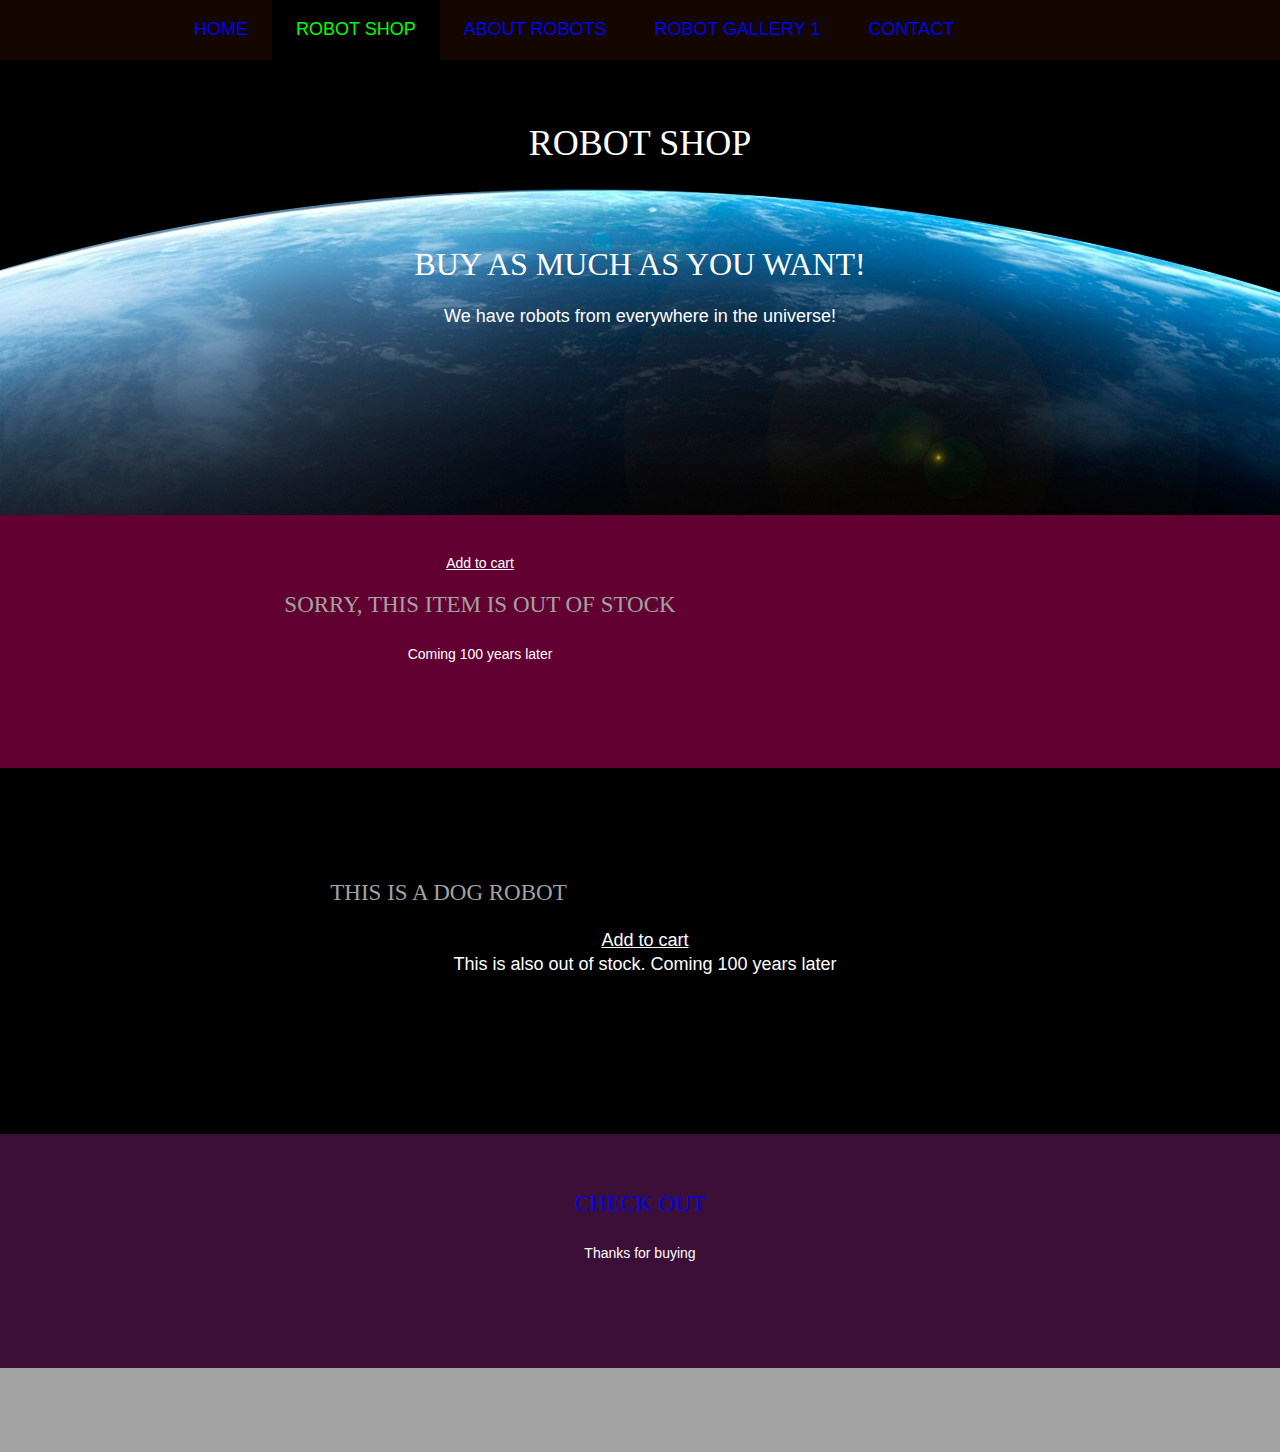
==== about.html @ 7d6bd148 "broke website so fixed it" ====
<!doctype html>
<html>
<head>
	<meta charset="UTF-8">
	<meta name="viewport" content="width=device-width, initial-scale=1.0">
	<title>Robot Shop</title>
	<link rel="stylesheet" href="css/style.css" type="text/css">
	<link rel="stylesheet" type="text/css" href="css/mobile.css">
	<script src="js/mobile.js" type="text/javascript"></script>
</head>
<body>
	<div id="page">
		<div id="header">
			<div>
								<ul id="navigation">
					<li>
						<a href="index.html">Home</a>
					</li>
					<li class="selected">
						<a href="about.html">Robot Shop</a>
					</li>
					<li class="menu">
						<a href="projects.html">About Robots</a>
						<ul class="primary">
							<li>
								<a href="proj1.html">How Robots Work</a>
							</li>
						</ul>
					</li>
					<li class="menu">
						<a href="blog.html">Robot Gallery 1</a>
						<ul class="secondary">
							<li>
								<a href="singlepost.html">Gallery 2</a>
							</li>
						</ul>
					</li>
					<li>
						<a href="contact.html">Contact</a>
					</li>
				</ul>
			</div>
		</div>
		<div id="body" class="about">
			<div class="header">
				<div>
					<h1>Robot Shop</h1>
					<h2>Buy As Much As You Want!</h2>
					<p>We have robots from everywhere in the universe!</p>
				</div>
			</div>
			<div class="body">
				<div>
					<img src="https://i.ytimg.com/vi/5hqNi2S4rlM/maxresdefault.jpg" alt="">
				    <p><a href="ofs.html">Add to cart</p>
					<h2>Sorry, this item is out of stock</h2>
					<p>Coming 100 years later</p>
				</div>
			</div>
			<div class="footer">
				<div>
					<img src="http://www.robotshop.com/media/files/images/dasa-robot-genibo-robot-dog-a-large.jpg" alt="">
					<h2>This is a dog robot</h2>
					<p> <a href="ofs.html">Add to cart</a> </p>
					<p>This is also out of stock. Coming 100 years later</p>
				</div>
			</div>
			<div class="section">
				<div>
					<h2><a href="cart.html">Check out</a></h2>
					<p>Thanks for buying</p>
				</div>
			</div>
		</div>
		<div id="footer">
			<div class="connect">
				<div>
				
</embed>
</body>
</html>
---- css/style.css ----
body {
	margin: 0;
	padding: 0;
	position: relative;
	width: auto;
}
body #page {
	background: url("http://www.ecnmag.com/sites/ecnmag.com/files/FreeGreatPicture.com-12455-robot-picture.jpg") no-repeat scroll center top #000000;
	margin: 0;
	overflow: hidden;
	padding: 0;
	width: auto;
	z-index: 3;
}
a {
	text-decoration: none;
	outline: none;
}
a:active {
	background: none;
}
img {
	border: none;
}
/*-------------------------------------------FONTS---------------------------------------------*/
@font-face {
	font-family: 'Comic Sans';
	src: url('../fonts/audiowide-regular-webfont.eot');
	src: url('../fonts/audiowide-regular-webfont.woff') format('woff'), url('../fonts/audiowide-regular-webfont.ttf') format('truetype'), url('../fonts/audiowide-regular-webfont.svg') format('svg');
}
/*----------------------------------------header-styles---------------------------------------*/
#header {
	background: url(../images/bg-transparent1.png) repeat;
	margin: 0;
	min-height: 60px;
	padding: 0;
	width: auto;
}
#header div {
	margin: 0 auto;
	max-width: 940px;
	min-height: 60px;
	padding: 0 10px;
}
#header div a.logo {
	display: block;
	float: left;
	height: 60px;
	margin: 0 44px 0 0;
	padding: 0;
	width: 304px;
}
#header div a img {
	display: block;
	margin: 0;
	padding: 0;
	width: auto;
}
#header div ul {
	display: inline-block;
	float: left;
	list-style: none;
	margin: 0;
	padding: 0;
	width: auto;
}
#header div ul li {
	float: left;
	margin: 0;
	padding: 0;
	width: auto;
}
#header div ul li a {
	color: #black;
	display: block;
	font-family: Arial;
	font-size: 18px;
	font-weight: normal;
	line-height: 59px;
	margin: 0;
	min-height: 60px;
	padding: 0 24px;
 *padding: 0 23px; 
	text-align: center;
	text-transform: uppercase;
	width: auto;
}
#header div ul li a:hover {
	background-color: #00ff00;
	color: black;
}
#header div ul li.selected a {
	background-color: #000000;
	color: #00ff00;
}
#header div ul li.menu {
	position: relative;
}
#header div ul li.menu ul {
	display: block;
	left: -99999px;
	list-style: none;
	margin: 0;
	padding: 0;
	position: absolute;
	top: 60px;
	width: 142px;
	z-index: 50;
}
#header div ul li.menu:hover ul.primary {
	left: 31px;
}
#header div ul li.menu ul.primary.selected {
	left: 31px;
}
#header div ul li.menu:hover ul.secondary {
	left: -20px;
}
#header div ul li.menu ul.secondary.selected {
	left: -20px;
}
#header div ul li.menu ul li {
	margin: 0;
	padding: 0;
	width: auto;
}
#header div ul li.menu ul li a {
	background-color: #00ff00;
	color: #black;
	display: black;
	font-family: Arial;
	font-size: 18px;
	font-weight: normal;
	line-height: 60px;
	margin: 0;
	min-height: 60px;
	padding: 0 10px;
	text-align: center;
	text-transform: uppercase;
	width: auto;
}
#header div ul li.menu ul.primary.selected li a, #header div ul li.menu ul.secondary.selected li a {
	background-color: #000000;
	color: #a3a3a3;
}
/*----------------------------------------body-home-styles---------------------------------------*/
#body {
	background-color: #000000;
	margin: 0;
	min-height: 808px;
	overflow: hidden;
	padding: 0;
	width: 100%;
}
#body.home {
	background: none;
	margin: 0;
	min-height: 1308px;
	overflow: hidden;
	padding: 0;
	width: 100%;
}
#body.home .header {
	background: none;
	margin: 0;
	overflow: hidden;
	padding: 0;
	width: 100%;
}
#body.home .header div {
	margin: 0 auto;
	max-width: 940px;
	overflow: hidden;
	padding: 0 10px;
	position: relative;
}
#body.home .header div img.satellite {
	display: block;
	left: 10px;
	margin: 0;
	padding: 0;
	position: absolute;
	top: 41px;
	width: auto;
	z-index: 50;
}
#body.home .header div h1 {
	color: #black;
	display: block;
	float: center;
	font-family: "comic sans";
	font-size: 60px;
	font-weight: normal;
	line-height: 60px;
	margin: 187px 0 27px;
	padding: 0 38px 0 399px;
	position: relative;
	text-align: center;
	text-transform: uppercase;
	width: 503px;
	z-index: 60;
}
#body.home .header div h2 {
	color: #black;
	display: block;
	float: center;
	font-family: "comic sans;
	font-size: 43px;
	font-weight: normal;
	line-height: 43px;
	margin: 0 0 36px;
	padding: 0 146px 0 506px;
	position: relative;
	text-align: center;
	text-transform: uppercase;
	width: 288px;
	z-index: 60;
}
#body.home .header div a.more {
	background-color: #000000;
	color: #a3a3a3;
	display: block;
	float: center;
	font-family: "comic sans";
	font-size: 18px;
	font-weight: normal;
	height: 49px;
	line-height: 49px;
	margin: 0 200px 0 0;
	padding: 0;
	text-align: center;
	text-transform: uppercase;
	position: relative;
	width: 180px;
	z-index: 55;
}
#body.home .header div a.more:hover {
	background-color: #ab000b;
	color: #black;
}
#body.home .header div h3 {
	background: url("../images/bg-transparent1.png") repeat;
	color: #A3A3A3;
	float: left;
	font-family: audiowide-regular-webfont;
	font-size: 23px;
	font-weight: normal;
	line-height: 23px;
	margin: 96px 0 0;
 *margin: 102px 0 0;/* Needed for IE8 and old versions */
	min-height: 27px;
	padding: 17px 0 10px;
	position: relative;
	text-align: center;
	text-transform: uppercase;
	width: 940px;
}
#body.home .header div ul {
	display: inline-block;
	list-style: none outside none;
	margin: 0 0 -6px;
	overflow: hidden;
	padding: 0;
	width: auto;
}
#body.home .header div ul li:first-child {
	padding: 0;
}
#body.home .header div ul li {
	border: medium none;
	float: left;
	margin: 0;
	padding: 0;
	width: auto;
}
#body.home .header div ul li a {
	display: block;
	float: none;
	height: 156px;
	margin: 0;
	padding: 0;
	width: 235px;
}
#body.home .header div ul li a img {
	cursor: pointer;
	filter: alpha(opacity=100);/* Needed for IE8 and old versions */
	opacity: 1.0;
	display: block;
	margin: 0;
	padding: 0;
	width: auto;
}
#body.home .header div ul li a img:hover {
	filter: alpha(opacity=70);/* Needed for IE8 and old versions */
	opacity: 0.7;
}
#body.home .body {
	background-color: #630031;
	margin: 0;
	min-height: 168px;
	overflow: hidden;
	padding: 0;
	width: 100%;
}
#body.home .body div {
	margin: 0 auto;
	max-width: 940px;
	overflow: hidden;
	padding: 31px 10px 0;
}
#body.home .body div h1 {
	color: #black;
	display: block;
	font-family: audiowide-regular-webfont;
	font-size: 32px;
	font-weight: normal;
	line-height: 32px;
	margin: 0 auto 24px;
	padding: 0;
	text-align: center;
	text-transform: uppercase;
	width: 780px;
}
#body.home .body div p {
	color: #ffffff;
	display: block;
	font-family: Arial;
	font-size: 18px;
	font-weight: normal;
	line-height: 24px;
	margin: 0 auto;
	padding: 0;
	text-align: center;
	width: 780px;
}
#body.home .body div p a {
	color: #ffffff;
	font-family: Arial;
	font-size: 18px;
	font-weight: normal;
	line-height: 24px;
	margin: 0 auto;
	padding: 0;
	text-decoration: underline;
}
#body.home .body div p a:hover {
	color: #a3a3a3;
}
#body.home .footer {
	background-color: #000000;
	margin: 0;
	overflow: hidden;
	padding: 0;
	width: 100%;
}
#body.home .footer div {
	margin: 0 auto;
	max-width: 960px;
	overflow: hidden;
	padding: 32px 0 16px;
}
#body.home .footer div ul {
	display: inline-block;
	list-style: none;
	margin: 0;
	overflow: hidden;
	padding: 0;
	width: auto;
}
#body.home .footer div ul li:first-child {
	float: left;
	margin: 0 10px;
	padding: 0;
	width: 460px;
}
#body.home .footer div ul li {
	float: left;
	margin: 0 0 0 10px;
	padding: 0 0 0 20px;
	width: 440px;
}
#body.home .footer div ul li h1 {
	color: #FFFFFF;
	font-family: audiowide-regular-webfont;
	font-size: 32px;
	font-weight: normal;
	line-height: 32px;
	margin: 0 0 44px;
	padding: 0;
	text-align: center;
	text-transform: uppercase;
	width: auto;
}
#body.home .footer div ul li a {
	display: block;
	height: 258px;
	margin: 0;
	position: relative;
	padding: 0;
	width: 460px;
}
#body.home .footer div ul li a img {
	cursor: pointer;
	filter: alpha(opacity=100);/* Needed for IE8 and old versions */
	opacity: 1.0;
	display: block;
	margin: 0;
	padding: 0;
	width: auto;
}
#body.home .footer div ul li a:hover img {
	filter: alpha(opacity=70);/* Needed for IE8 and old versions */
	opacity: 0.7;
}
#body.home .footer div ul li a span {
	background: url(../images/icons.png) no-repeat 0 -152px;
	display: block;
	height: 72px;
	left: 199px;
	margin: 0;
	padding: 0;
	position: absolute;
	top: 94px;
	width: 62px;
}
#body.home .footer div ul li a:hover span {
	background: url(../images/icons.png) no-repeat 0 -226px;
}
#body.home .footer div ul li ul {
	display: inline-block;
	list-style: none outside none;
	margin: 0;
	overflow: hidden;
	padding: 0;
	width: 440px;
}
#body.home .footer div ul li ul li {
	border-top: 1px solid #A3A3A3;
	float: none;
	margin: 0;
	overflow: hidden;
	padding: 39px 10px 38px 0;
	width: 440px;
}
#body.home .footer div ul li ul li:first-child {
	border: medium none;
	margin: 0;
	padding: 0 0 38px;
	width: 440px;
}
#body.home .footer div ul li ul li a {
	display: block;
	float: left;
	height: 90px;
	margin: 0 20px 0 0;
	padding: 0;
	width: 100px;
}
#body.home .footer div ul li ul li a img {
	cursor: pointer;
	filter: alpha(opacity=100);/* Needed for IE8 and old versions */
	opacity: 1.0;
	display: block;
	margin: 0;
	padding: 0;
	width: auto;
}
#body.home .footer div ul li ul li a img:hover {
	filter: alpha(opacity=70);/* Needed for IE8 and old versions */
	opacity: 0.7;
}
#body.home .footer div ul li ul li h1 {
	color: #A3A3A3;
	float: left;
	font-family: audiowide-regular-webfont;
	font-size: 23px;
	font-weight: normal;
	line-height: 23px;
	margin: 0;
	padding: 4px 0 8px;
	text-align: center;
	text-transform: uppercase;
	width: 310px;
}
#body.home .footer div ul li ul li span {
	color: #FFFFFF;
	display: block;
	float: left;
	font-family: Arial;
	font-size: 14px;
	font-weight: normal;
	line-height: 14px;
	margin: 0 0 10px;
	padding: 0;
	text-align: center;
	text-transform: uppercase;
	width: 310px;
}
#body.home .footer div ul li ul li a.more {
	background-color: #3c0f38;
	color: #ffffff;
	display: block;
	float: center;
	font-family: Arial;
	font-size: 14px;
	font-weight: normal;
	height: 31px;
	line-height: 31px;
	margin: 0;
	padding: 0;
	text-align: center;
	text-transform: uppercase;
	width: 120px;
}
#body.home .footer div ul li ul li a.more:hover {
	background-color: #620031;
}
/*----------------------------------------body-styles---------------------------------------*/
#body.about .header {
	background: url(../images/bg-about.jpg) no-repeat center top #000000;
	margin: 0;
	min-height: 455px;
	padding: 0;
	width: 100%;
}
#body.about .header div, #body .header div {
	margin: 0 auto;
	max-width: 960px;
	overflow: hidden;
	padding: 65px 0 40px;
}
#body.about .header div h1, #body .header div h1 {
	color: #FFFFFF;
	display: block;
	font-family: audiowide-regular-webfont;
	font-size: 36px;
	font-weight: normal;
	line-height: 36px;
	margin: 0 auto 87px;
	padding: 0;
	text-align: center;
	text-transform: uppercase;
	width: 940px;
}
#body.about .header div h2 {
	color: #FFFFFF;
	display: block;
	font-family: audiowide-regular-webfont;
	font-size: 32px;
	font-weight: normal;
	line-height: 32px;
	margin: 0 auto 24px;
	padding: 0;
	text-align: center;
	text-transform: uppercase;
	width: 820px;
}
#body.about .header div p {
	color: #ffffff;
	display: block;
	font-family: Arial;
	font-size: 18px;
	font-weight: normal;
	line-height: 24px;
	margin: 0 auto;
	padding: 0;
	text-align: center;
	width: 820px;
}
#body.about .header div p a {
	color: #ffffff;
	font-family: Arial;
	font-size: 18px;
	font-weight: normal;
	line-height: 24px;
	margin: 0;
	padding: 0;
	text-decoration: underline;
}
#body.about .header div p a:hover {
	color: #a3a3a3;
}
#body.about .body {
	background-color: #620031;
	margin: 0;
	min-height: 253px;
	overflow: hidden;
	padding: 0;
	width: 100%;
}
#body.about .body div {
	margin: 0 auto;
	max-width: 940px;
	overflow: hidden;
	padding: 36px 10px 35px;
}
#body.about .body div h2 {
	color: #A3A3A3;
	float: left;
	font-family: audiowide-regular-webfont;
	font-size: 23px;
	font-weight: normal;
	line-height: 23px;
	margin: 18px 0 26px;
	padding: 0;
	text-align: center;
	text-transform: uppercase;
	width: 620px;
}
#body.about .body div p {
	color: #ffffff;
	display: block;
	float: left;
	font-family: Arial;
	font-size: 14px;
	font-weight: normal;
	line-height: 24px;
	margin: 0;
	padding: 0;
	text-align: center;
	width: 620px;
}
#body.about .body div p a {
	color: #ffffff;
	font-family: Arial;
	font-size: 14px;
	font-weight: normal;
	line-height: 24px;
	margin: 0;
	padding: 0;
	text-decoration: underline;
}
#body.about .body div p a:hover {
	color: #a3a3a3;
}
#body.about .body div img {
	display: block;
	float: center;
	margin: 0;
	padding: 0;
	width: auto;
}
#body.about .footer {
	background-color: #000000;
	margin: 0;
	min-height: 366px;
	padding: 0;
	width: 100%;
}
#body.about .footer div {
	margin: 0 auto;
	overflow: hidden;
	padding: 79px 0 0 10px;
	width: 950px;
}
#body.about .footer div h2 {
	color: #A3A3A3;
	float: center;
	font-family: audiowide-regular-webfont;
	font-size: 23px;
	font-weight: normal;
	line-height: 23px;
	margin: 34px 0 24px;
	padding: 0;
	text-align: center;
	text-transform: uppercase;
	width: 557px;
}
#body.about .footer div p {
	color: #ffffff;
	display: block;
	float: center;
	font-family: Arial;
	font-size: 18px;
	font-weight: normal;
	line-height: 24px;
	margin: 0 auto;
	padding: 0;
	text-align: center;
	width: 557px;
}
#body.about .footer div p a {
	color: #ffffff;
	font-family: Arial;
	font-size: 18px;
	font-weight: normal;
	line-height: 24px;
	margin: 0 auto;
	padding: 0;
	text-decoration: underline;
}
#body.about .footer div p a:hover {
	color: #a3a3a3;
}
#body.about .footer div img {
	float: left;
	display: block;
	margin: 0;
	padding: 0;
	width: auto;
}
#body.about .section {
	background-color: #3c0f38;
	margin: 0;
	min-height: 234px;
	padding: 0;
	width: auto;
}
#body.about .section div {
	margin: 0 auto;
	max-width: 960px;
	overflow: hidden;
	padding: 58px 0 55px;
}
#body.about .section div h2 {
	color: #A3A3A3;
	display: block;
	font-family: audiowide-regular-webfont;
	font-size: 23px;
	font-weight: normal;
	line-height: 23px;
	margin: 0 auto 26px;
	padding: 0;
	text-align: center;
	text-transform: uppercase;
	width: 780px;
}
#body.about .section div p {
	color: #ffffff;
	display: block;
	font-family: Arial;
	font-size: 14px;
	font-weight: normal;
	line-height: 24px;
	margin: 0 auto;
	padding: 0;
	text-align: center;
	width: 780px;
}
#body.about .section div p a {
	color: #ffffff;
	font-family: Arial;
	font-size: 14px;
	font-weight: normal;
	line-height: 24px;
	margin: 0;
	padding: 0;
	text-decoration: underline;
}
#body.about .section div p a:hover {
	color: #a3a3a3;
}
#body .header {
	margin: 0 auto;
	padding: 0;
	width: 100%;
}
#body .header div ul {
	display: inline-block;
	max-width: 940px;
	list-style: none outside none;
	margin: 0;
	padding: 3px 10px 0;
}
#body .header div ul li:first-child {
	border: none;
	padding: 0 0 38px;
}
#body .header div ul li {
	border-top: 1px solid #A3A3A3;
	margin: 0;
	overflow: hidden;
	padding: 38px 0;
	width: auto;
}
#body .header div ul li a {
	display: block;
	float: left;
	height: 217px;
	margin: 0 40px 0 0;
	padding: 0;
	width: 380px;
}
#body .header div ul li a img {
	cursor: pointer;
	filter: alpha(opacity=100);/* Needed for IE8 and old versions */
	opacity: 1.0;
	display: block;
	margin: 0;
	padding: 0;
	width: auto;
}
#body .header div ul li a img:hover {
	filter: alpha(opacity=70);/* Needed for IE8 and old versions */
	opacity: 0.7;
}
#body .header div ul li div {
	float: left;
	margin: 0;
	overflow: hidden;
	padding: 0;
	width: 520px;
}
#body .header div ul li div h1 {
	color: #A3A3A3;
	font-family: audiowide-regular-webfont;
	font-size: 23px;
	font-weight: normal;
	line-height: 23px;
	margin: 0 0 26px;
	padding: 0;
	text-align: center;
	text-transform: uppercase;
	width: 520px;
}
#body .header div ul li div p {
	color: #FFFFFF;
	font-family: Arial;
	font-size: 14px;
	font-weight: normal;
	line-height: 24px;
	margin: 0 0 41px;
	padding: 0;
	text-align: center;
	width: 520px;
}
#body .header div ul li div p a {
	color: #FFFFFF;
	display: inline;
	float: none;
	font-family: Arial;
	font-size: 14px;
	font-weight: normal;
	height: auto;
	line-height: 24px;
	margin: 0;
	padding: 0;
	text-decoration: underline;
	width: auto;
}
#body .header div ul li div p a:hover {
	color: #a3a3a3;
}
#body .header div ul li div a.more {
	background-color: #3c0f38;
	color: #ffffff;
	display: block;
	float: center;
	font-family: Arial;
	font-size: 14px;
	font-weight: normal;
	height: 31px;
	line-height: 31px;
	margin: 0;
	padding: 0;
	text-align: center;
	text-transform: uppercase;
	width: 120px;
}
#body .header div ul li div a.more:hover {
	background-color: #620031;
}
#body .header div img {
	display: block;
	margin: 0 auto;
	padding: 3px 0 0;
	width: auto;
}
#body .header div h2 {
	color: #A3A3A3;
	display: block;
	font-family: audiowide-regular-webfont;
	font-size: 23px;
	font-weight: normal;
	line-height: 23px;
	margin: 0 auto;
	padding: 53px 0 27px;
	text-align: center;
	text-transform: uppercase;
	width: 780px;
}
#body .header div p {
	color: #FFFFFF;
	display: block;
	font-family: Arial;
	font-size: 14px;
	font-weight: normal;
	line-height: 24px;
	margin: 0 auto 48px;
	padding: 0;
	text-align: center;
	width: 780px;
}
#body .header div p a {
	color: #ffffff;
	font-family: Arial;
	font-size: 14px;
	font-weight: normal;
	line-height: 24px;
	margin: 0 auto;
	padding: 0;
	text-decoration: underline;
}
#body .header div p a:hover {
	color: #a3a3a3;
}
#body .header div .article {
	float: left;
	margin: 0 40px 0 10px;
	padding: 0;
	width: 560px;
}
#body .header div .article ul {
	display: inline-block;
	list-style: none outside none;
	margin: 0;
	padding: 3px 0 0;
	width: 560px;
}
#body .header div .article ul li:first-child {
	border: none;
	padding: 0 0 38px;
}
#body .header div .article ul li {
	border-top: 1px solid #a3a3a3;
	margin: 0;
	overflow: hidden;
	padding: 38px 0 38px;
	width: auto;
}
#body .header div .article ul li a {
	display: block;
	height: 241px;
	margin: 0 0 29px;
	padding: 0;
	width: 560px;
}
#body .header div .article ul li a img {
	cursor: pointer;
	filter: alpha(opacity=100);/* Needed for IE8 and old versions */
	opacity: 1.0;
	display: block;
	margin: 0;
	padding: 0;
	width: auto;
}
#body .header div .article ul li a img:hover {
	filter: alpha(opacity=70);/* Needed for IE8 and old versions */
	opacity: 0.7;
}
#body .header div .article ul li h1 {
	color: #A3A3A3;
	font-family: audiowide-regular-webfont;
	font-size: 23px;
	font-weight: normal;
	line-height: 23px;
	margin: 0 0 8px;
	padding: 0;
	text-align: center;
	text-transform: uppercase;
	width: auto;
}
#body .header div .article ul li span {
	color: #FFFFFF;
	display: block;
	font-family: Arial;
	font-size: 14px;
	font-weight: normal;
	line-height: 14px;
	margin: 0 0 28px;
	padding: 0;
	text-align: center;
	text-transform: uppercase;
	width: auto;
}
#body .header div .article ul li p {
	color: #FFFFFF;
	font-family: Arial;
	font-size: 14px;
	font-weight: normal;
	line-height: 24px;
	margin: 0 0 29px;
	padding: 0;
	text-align: center;
	width: auto;
}
#body .header div .article ul li p a {
	color: #FFFFFF;
	display: inline;
	float: none;
	font-family: Arial;
	font-size: 14px;
	font-weight: normal;
	height: auto;
	line-height: 24px;
	margin: 0;
	padding: 0;
	text-decoration: underline;
	width: auto;
}
#body .header div .article ul li p a:hover {
	color: #a3a3a3;
}
#body .header div .article ul li a.more {
	background-color: #3c0f38;
	color: #ffffff;
	display: block;
	float: center;
	font-family: Arial;
	font-size: 14px;
	font-weight: normal;
	height: 31px;
	line-height: 31px;
	margin: 0;
	padding: 0;
	text-align: center;
	text-transform: uppercase;
	width: 120px;
}
#body .header div .article ul li a.more:hover {
	background-color: #620031;
}
#body .header div .sidebar {
	float: left;
	margin: 0;
	padding: 0;
	width: 340px;
}
#body .header div .sidebar ul {
	display: inline-block;
	list-style: none;
	margin: 0;
	padding: 0;
	width: 340px;
}
#body .header div .sidebar ul li:first-child {
	border: medium none;
	padding: 0 0 34px;
}
#body .header div .sidebar ul li {
	border-top: 1px solid #A3A3A3;
	margin: 0;
	overflow: hidden;
	padding: 32px 0 34px;
	width: auto;
}
#body .header div .sidebar ul li h1 {
	color: #FFFFFF;
	font-family: audiowide-regular-webfont;
	font-size: 32px;
	font-weight: normal;
	line-height: 32px;
	margin: 0 0 25px;
	padding: 0;
	text-align: center;
	text-transform: uppercase;
	width: 340px;
}
#body .header div .sidebar ul li a {
	display: block;
	float: none;
	height: 187px;
	margin: 0 0 29px;
	padding: 0;
	width: 34px;
}
#body .header div .sidebar ul li a img {
	cursor: pointer;
	filter: alpha(opacity=100);/* Needed for IE8 and old versions */
	opacity: 1.0;
	display: block;
	margin: 0;
	padding: 0;
	width: auto;
}
#body .header div .sidebar ul li a img:hover {
	filter: alpha(opacity=70);/* Needed for IE8 and old versions */
	opacity: 0.7;
}
#body .header div .sidebar ul li h2 {
	color: #A3A3A3;
	font-family: audiowide-regular-webfont;
	font-size: 23px;
	font-weight: normal;
	line-height: 23px;
	margin: 0 0 7px;
	padding: 0;
	text-align: center;
	text-transform: uppercase;
	width: auto;
}
#body .header div .sidebar ul li span {
	color: #ffffff;
	display: block;
	font-family: Arial;
	font-size: 14px;
	font-weight: normal;
	line-height: 14px;
	margin: 0;
	padding: 0;
	text-align: center;
	text-transform: uppercase;
	width: auto;
}
#body .header div .sidebar ul li ul {
	display: inline-block;
	list-style: none outside none;
	margin: 0;
	padding: 12px 0 0;
	width: 340px;
}
#body .header div .sidebar ul li ul li:first-child {
	padding: 0;
}
#body .header div .sidebar ul li ul li {
	border: medium none;
	margin: 0 0 26px;
	overflow: hidden;
	padding: 0;
	width: auto;
}
#body .header div .sidebar ul li ul li a {
	display: block;
	float: left;
	height: 54px;
	margin: 0 20px 0 0;
	padding: 0;
	width: 60px;
}
#body .header div .sidebar ul li ul li a img {
	cursor: pointer;
	filter: alpha(opacity=100);/* Needed for IE8 and old versions */
	opacity: 1.0;
	display: block;
	margin: 0;
	padding: 0;
	width: auto;
}
#body .header div .sidebar ul li ul li a img:hover {
	filter: alpha(opacity=70);/* Needed for IE8 and old versions */
	opacity: 0.7;
}
#body .header div .sidebar ul li ul li h2 {
	color: #A3A3A3;
	float: left;
	font-family: audiowide-regular-webfont;
	font-size: 23px;
	font-weight: normal;
	line-height: 23px;
	margin: 6px 0 11px;
	padding: 0;
	text-align: center;
	text-transform: uppercase;
	width: 260px;
}
#body .header div .sidebar ul li ul li span {
	color: #ffffff;
	display: block;
	float: left;
	font-family: Arial;
	font-size: 14px;
	line-height: 14px;
	margin: 0;
	padding: 0;
	text-align: center;
	text-transform: uppercase;
	width: auto;
}
#body .header div .article img {
	display: block;
	margin: 3px 0 29px;
	padding: 0;
	width: auto;
}
#body .header div .article h1 {
	color: #A3A3A3;
	font-family: audiowide-regular-webfont;
	font-size: 23px;
	font-weight: normal;
	line-height: 23px;
	margin: 0 0 7px;
	padding: 0;
	text-align: center;
	text-transform: uppercase;
	width: auto;
}
#body .header div .article span {
	color: #FFFFFF;
	display: block;
	font-family: Arial;
	font-size: 14px;
	font-weight: normal;
	line-height: 14px;
	margin: 0 0 29px;
	padding: 0;
	text-align: center;
	text-transform: uppercase;
	width: auto;
}
#body .header div .article p {
	color: #FFFFFF;
	font-family: Arial;
	font-size: 14px;
	font-weight: normal;
	line-height: 24px;
	margin: 0 0 24px;
	padding: 0;
	text-align: center;
	width: auto;
}
#body .header div .article p a {
	color: #ffffff;
	font-family: Arial;
	font-size: 14px;
	font-weight: normal;
	line-height: 24px;
	margin: 0;
	padding: 0;
	text-decoration: underline;
}
#body .header div .article p a:hover {
	color: #a3a3a3;
}
#body .header .contact h2 {
	color: #A3A3A3;
	display: block;
	font-family: audiowide-regular-webfont;
	font-size: 23px;
	font-weight: normal;
	line-height: 23px;
	margin: 0 auto;
	padding: 8px 0 62px;
	text-align: center;
	text-transform: uppercase;
	width: 500px;
}
#body .header div form {
	display: block;
	margin: 0 auto;
	padding: 0;
	width: 461px;
}
#body .header div form input {
	background-color: #A3A3A3;
	border: medium none;
	color: #000000;
	display: block;
	font-family: Arial;
	font-size: 18px;
	font-weight: normal;
	height: 43px;
	line-height: 43px;
	margin: 0 0 29px;
	padding: 0 0 0 20px;
	text-align: center;
	text-transform: uppercase;
	width: 441px;
}
#body .header div form textarea {
	background-color: #A3A3A3;
	border: medium none;
	color: #000000;
	display: block;
	font-family: Arial;
	font-size: 18px;
	font-weight: normal;
	height: 98px;
	line-height: 24px;
	margin: 0 0 31px;
	overflow: auto;
	padding: 15px 0 0 20px;
	resize: none;
	text-align: center;
	text-transform: uppercase;
	width: 441px;
}
#body .header div form input#submit {
	background-color: #3c0f38;
	color: #ffffff;
	cursor: pointer;
	display: block;
	float: center;
	font-family: Arial;
	font-size: 14px;
	font-weight: normal;
	height: 31px;
	line-height: 31px;
	margin: 0;
	padding: 0;
	text-align: center;
	text-transform: uppercase;
	width: 120px;
}
#body .header div form input#submit:hover {
	background-color: #620031;
}
/*----------------------------------------footer-styles---------------------------------------*/
#footer {
	margin: 0;
	padding: 0;
	width: auto;
}
#footer .connect {
	background-color: #a3a3a3;
	margin: 0;
	min-height: 84px;
	overflow: hidden;
	padding: 0;
	width: auto;
}
#footer .connect div {
	margin: 0 auto;
	max-width: 960px;
	overflow: hidden;
	padding: 24px 0 0;
}
#footer .connect div h1 {
	color: #FFFFFF;
	float: left;
	font-family: audiowide-regular-webfont;
	font-size: 23px;
	font-weight: normal;
	line-height: 23px;
	margin: 0;
	padding: 8px 25px 0 0;
	text-align: center;
	text-transform: uppercase;
	width: 525px;
}
#footer .connect div div {
	float: left;
	margin: 0;
	overflow: hidden;
	padding: 0 0 0 20px;
	width: 380px;
}
#footer .connect div div a {
	background: url(../images/icons.png) no-repeat;
	display: block;
	float: left;
	height: 36px;
	margin: 0;
	padding: 0;
	text-indent: -99999px;
	width: 18px;
}
#footer .connect div div a.facebook {
	background-position: 0 0;
	margin: 0 0 0 16px;
	width: 18px;
}
#footer .connect div div a.twitter {
	background-position: 0 -114px;
	margin: 0 0 0 28px;
	width: 44px;
}
#footer .connect div div a.googleplus {
	background-position: 0 -38px;
	margin: 0 0 0 27px;
	width: 37px;
}
#footer .connect div div a.pinterest {
	background-position: 0 -76px;
	margin: 0 0 0 29px;
	width: 30px;
}
#footer .connect div div a.facebook:hover {
	background-position: -20px 0;
}
#footer .connect div div a.twitter:hover {
	background-position: -46px -114px;
}
#footer .connect div div a.googleplus:hover {
	background-position: -38px -38px;
}
#footer .connect div div a.pinterest:hover {
	background-position: -32px -76px;
}
#footer .footnote {
	background-color: #FFFFFF;
	margin: 0;
	min-height: 84px;
	overflow: hidden;
	padding: 0;
	width: auto;
}
#footer .footnote div {
	margin: 0 auto;
	overflow: hidden;
	padding: 34px 0 0;
	width: 960px;
}
#footer .footnote div p {
	color: #000000;
	display: block;
	font-family: Arial;
	font-size: 12px;
	font-weight: normal;
	margin: 0 auto;
	padding: 0;
	text-align: center;
	text-transform: uppercase;
	width: 940px;
}
#wix {
	max-width: 728px;
	margin: 0 auto;
}
#wix a img {
	width: 100%;
}
---- css/mobile.css ----
/* Website template by freewebsitetemplates.com */
@media only screen and (min-width : 320px) and (max-width : 568px) {
	
}
@media only screen and (max-width : 568px) and (orientation : landscape) {
	
}
	@media only screen and (max-width : 918px) {
	#body {
		margin: 0;
		min-height: 1175px;
		padding: 0;
		width: 100%;
		z-index: 3;
	}
	#body.home {
		margin: 0;
		padding: 0;
		width: 100%;
	}
	#body.home .header div, #body.home .body div, #body.home .footer div, #body.about .header div, #body .header div, #body.about .body div, #body.about .footer div, #body.about .section div {
		margin: 0 auto;
		max-width: none;
		overflow: hidden;
		padding: 10% 0;
		position: relative;
		width: 95%;
	}
	#body.home .header div img.satellite{
		left: 2px;
	}
	#body.home .header div h1 {
		float: none;
		margin: 0;
		padding: 30% 0 10%;
		text-align: center;
		width: 100%;
	}
	#body.home .header div h2 {
		float: none;
		margin: 0;
		padding: 0 0 10% 0;
		text-align: center;
		width: 100%;
	}
	#body.home .header div a.more{
		float: none;
		margin: 0 auto;
		z-index: 55;
	}
	#body.home .header div h3{
		margin: 106px 0 0;
		width: 100%;
	}
	#body.home .header div ul, #body.home .footer div ul, #body.home .footer div ul li ul {
		margin: 0;
		padding: 10% 0;
		width: 100%;
	}
	#body.home .header div ul li:first-child, #body.home .header div ul li {
		border: none;
		float: none;
		margin: 10% 0;
		width: 100%;
	}
	#body.home .header div ul li a{
		margin: 0 auto;
	}
	#body.home .header div ul li a img, #body .header div .article ul li a img {
		margin: 0 auto;
	}
	#body.home .body div h1, #body.home .body div p {
		width: 100%;
	}
	#body.home .footer div ul li:first-child, #body.home .footer div ul li, #body .header div .sidebar ul li ul {
		float: none;
		margin: 0 0 10%;
		padding: 0;
		width: 100%;
	}
	#body.home .footer div ul li h1, #body.home .footer div ul li ul li h1, #body.home .footer div ul li ul li span {
		float: none;
		text-align: center;
		width: 100%;
	}
	#body.home .footer div ul li a{
		height: 100%;
		width: 100%;
	}
	#body.home .footer div ul li a img{
		margin: 0 auto;
		width: 90%;
	}
	#body.home .footer div ul li a span {
		left: 46%;
		top: 39%;
	}
	#body.home .footer div ul li ul li:first-child, #body.home .footer div ul li ul li {
		width: 100%;
	}
	#body.home .footer div ul li ul li a.more{
		float: none;
		margin: 0 auto;
	}
	#body.home .footer div ul li ul li a {
		display: block;
		float: none;
		height: 90px;
		margin: 0 auto;
		padding: 0;
		width: 100px;
	}
	#body.about .header div h1, #body .header div h1, #body.about .header div h2, #body.about .header div p, #body.about .body div h2, #body.about .body div p, #body.about .footer div h2, #body.about .footer div p, #body.about .section div h2, #body.about .section div p, #body .header div ul li div h1, #body .header div ul li div p, #body .header div h2, #body .header div p, #body .header div .sidebar ul li h1, #body .header .contact h2 {
		float: none;
		text-align: center;
		width: 100%;
	}
	#body.about .body div img, #body.about .footer div img, #body .header div ul li a img, #body .header div ul li div a.more, #body .header div .article ul li a.more, #body .header div .sidebar ul li ul li a img, #body .header div .sidebar ul li a img {
		float: none;
		margin: 0 auto;
	}
	#body .header div ul, #body .header div .article ul, #body .header div .sidebar ul {
		max-width: none;
		padding: 0;
		width: 100%;
	}
	#body .header div ul li a, #body .header div .article ul li a, #body .header div .sidebar ul li a, #body .header div .sidebar ul li ul li a {
		float: none;
		height: auto;
		margin: 0 auto;
		width: auto;
	}
	#body .header div ul li div, #body .header div .article, #body .header div .sidebar {
		float: none;
		margin: 0;
		padding: 10% 0;
		width: 100%;
	}
	#body .header div .sidebar ul li ul li h2, #body .header div .sidebar ul li ul li span, #body .header div .article ul li h1, #body .header div .article ul li span, #body .header div .article ul li p, #body .header div .sidebar ul li h2, #body .header div .sidebar ul li span {
		float: none;
		padding: 2% 0 1%;
		text-align: center;
		width: 100%;
	}
	#body .header div form{
		width: 100%;
	}
	#body .header div form input, #body .header div form textarea {
		-webkit-appearance: none;
		border-radius: 0;
		margin: 0 auto 10%;
		width: 90%;
	}
	#body .header div form input#submit{
		-webkit-appearance: none;
		border-radius: 0;
		float: none;
		margin: 0 auto;
	}
	#footer{
		width: 100%;
	}
	#footer .connect{
		width: 100%;
	}
	#footer .connect div, #footer .footnote div {
		margin: 0 auto;
		padding: 10% 0;
		width: 95%;
	}
	#footer .connect div h1{
		float: none;
		font-size: 17px;
		line-height: 20px;
		margin: 0;
		padding: 0 0 10%;
		text-align: center;
		width: 100%
	}
	#footer .connect div div{
		float: none;
		margin: 0 auto;
		padding: 0;
		width: 210px;
	}
	#footer .connect div div a.facebook, #footer .connect div div a.twitter, #footer .connect div div a.googleplus, #footer .connect div div a.pinterest {
		margin: 0 10px;
	}
	#footer .footnote div p{
		width: 100%;
	}
}
@media only screen and (max-width : 959px) {
	body #page {
		margin: 0;
		padding: 0;
		width: auto;
	}
	html {
		-webkit-text-size-adjust: none;
	}
	img {
		max-width: 100%;
	}
	body #page {
		margin: 0;
		overflow: hidden;
		padding: 0;
		width: auto;
	}
	#header {
		min-height: 73px;
		width: 100%;
	}
	#header div {
		margin: 0 auto;
		max-width: none;
		min-height: 105px;
		width: 95%;
	}
	#header div a.logo {
		display: block;
		float: left;
		height: 60px;
		margin: 5% 0 0;
		padding: 0;
		width: 79%;
	}
	#header div span#mobile-navigation {
		background: transparent url(../images/mobile/mobile-menu.png) no-repeat;
		display: block;
		height: 50px;
		margin: 0;
		padding: 0 0 0 0;
		position: absolute;
		right: 3%;
		top: 14px;
		width: 50px;
		z-index: 999;
	}
	#header div > ul#navigation {
		background-image: none;
		background: rgba(98, 0, 49, 0.91);
		border: 1px solid #f1f2f2;
		border-radius: 0;
		display: none;
		float: none;
		height: auto;
		padding: 0;
		position: absolute;
		right: 3%;
		top: 64px;
		width: 92%;
		z-index: 1000;
	}
	#header div > ul#navigation > li {
		border-left: 0;
		border-top: 1px solid #f1f2f2;
		margin: 0;
		height: auto;
		padding: 0;
		position: relative;
		text-align: left;
		width: 100%;
	}
	#header div > ul#navigation > li:first-child {
		border-top: 0;
	}
	#header div > ul#navigation > li:hover {
		background-color: transparent;
	}
	#header div ul#navigation li a {
		border: none;
		color: #eeeced;
		display: block;
		font-family: Arial;
		font-size: 1.125em;
		font-weight: normal;
		height: 3em;
		line-height: 3.125em;
		min-height: 54px;
		padding: 0 10px;
		text-align: left;
		text-decoration: none;
		text-shadow: none;
		width: auto;
	}
	#header div .mobile-submenu {
		background: rgba(98, 0, 49, 0.91) url(../images/mobile/mobile-expand.png) no-repeat center;
		border-left: 1px solid #f1f2f2;
		display: inline-block;
		height: 3.4em;
		position: absolute;
		right: 0;
		top: 0;
		width: 50px;
		z-index: 0;
	}
	#header div ul#navigation li ul {
		background: none;
		border-top: 1px solid #f1f2f2;
		padding: 0;
		position: static;
		right: 0;
		text-align: left;
		width: 100%;
		z-index: 999;
	}
	#header div ul#navigation li ul, #header div ul#navigation li:hover ul {
		display: none;
	}
	#header div ul#navigation li {
		height: auto;
		width: 100%;
		z-index: 40;
	}
	#header div ul#navigation li ul li {
		background: rgba(98, 0, 49, 0.91);
		border-top: 1px solid #f1f2f2;
		display: block;
		height: auto;
		margin: 0;
		padding: 0;
		text-align: left;
		width: 100%;
	}
	#header div ul#navigation li ul li:first-child {
		border: none;
	}
	#header div ul#navigation li ul li a {
		background: rgba(98, 0, 49, 0.91);
		color: #eeeced;
		padding-left: 20px;
		text-align: left;
		text-decoration: none;
		width: auto;
	}
	#header div ul#navigation li:hover a, #header div ul#navigation li.selected a, #header div ul#navigation li:hover ul li a, #header div ul#navigation li:hover ul li a:hover, #header div ul#navigation li ul li.selected a {
		display: block;
	}
	#header div ul#navigation li.selected > a {
		background: rgba(0, 0, 0, 0.91);
		color: #eeeced;
		text-decoration: none;
	}
	#header div ul li.selected a, #header div ul li.selected a:hover, #header div ul li.menu ul#selected li.selected a {
		color: #eeeced;
		text-decoration: none;
	}
}
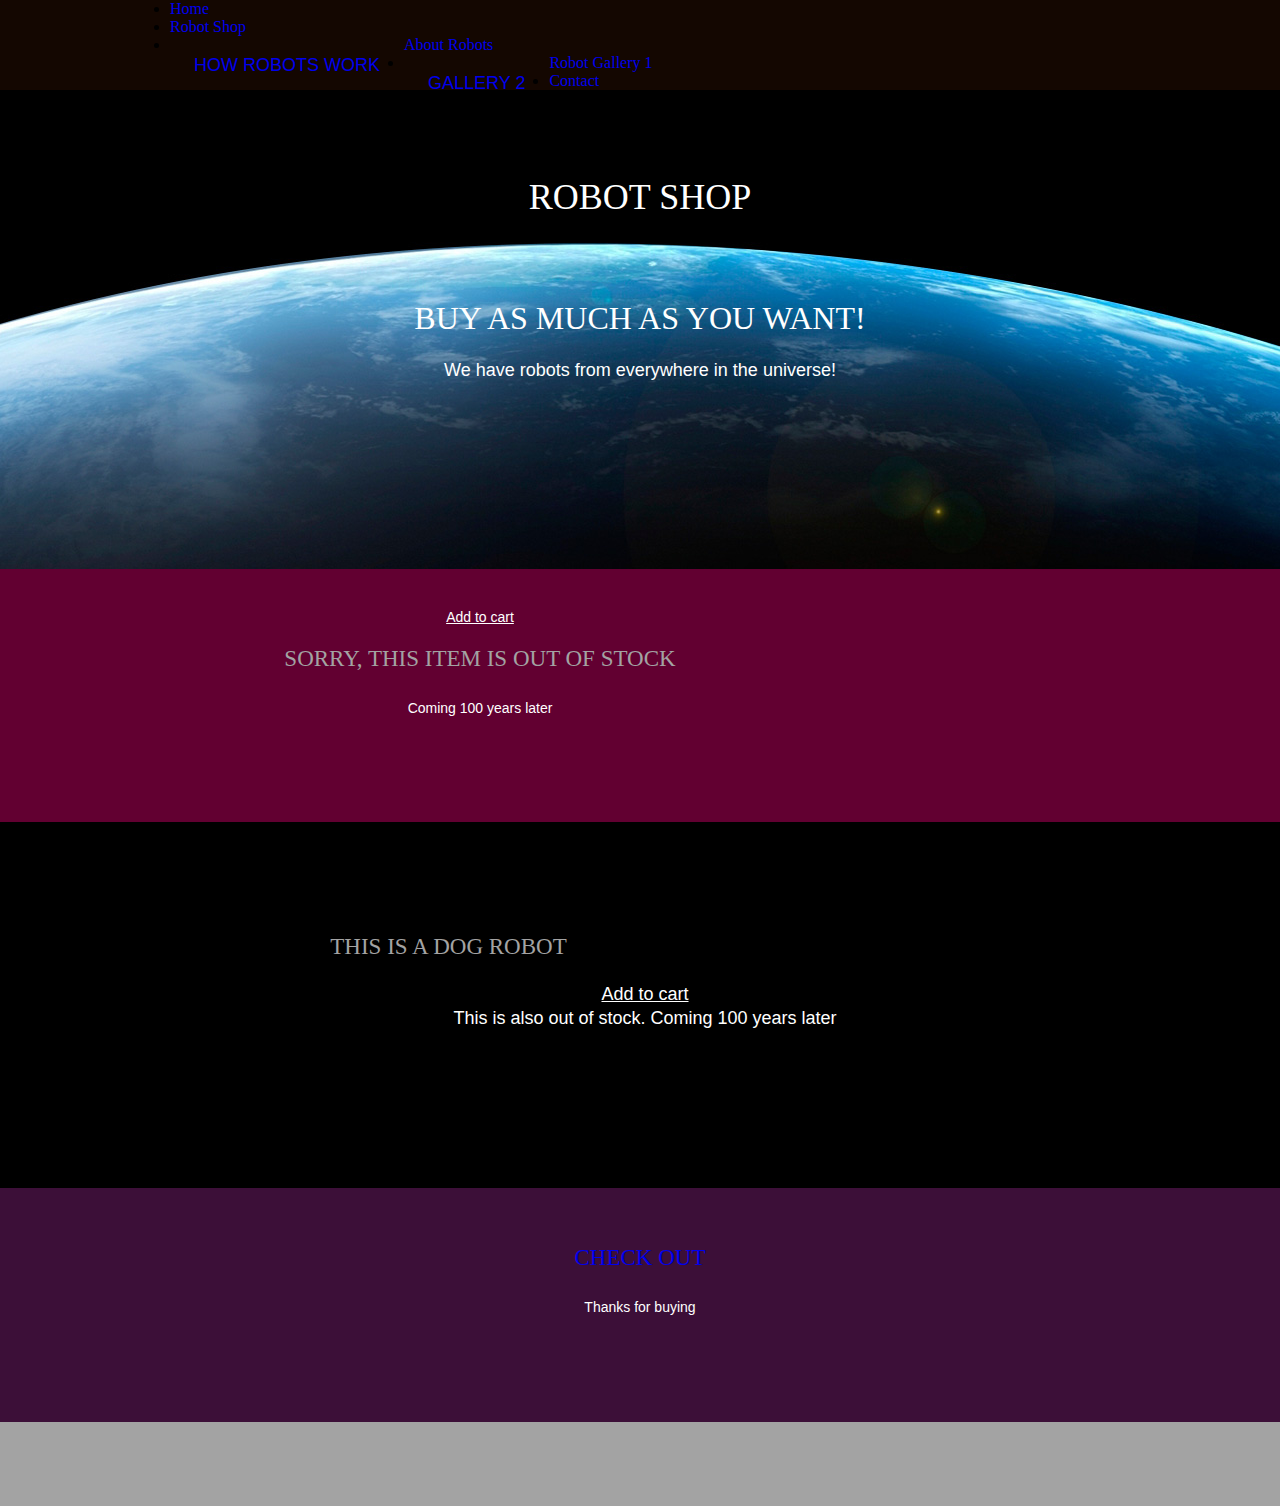
==== commit 8fdb63c7: "test" ====
--- a/about.html
+++ b/about.html
@@ -12,7 +12,7 @@
 	<div id="page">
 		<div id="header">
 			<div>
-								<ul id="navigation">
+								
 					<li>
 						<a href="index.html">Home</a>
 					</li>
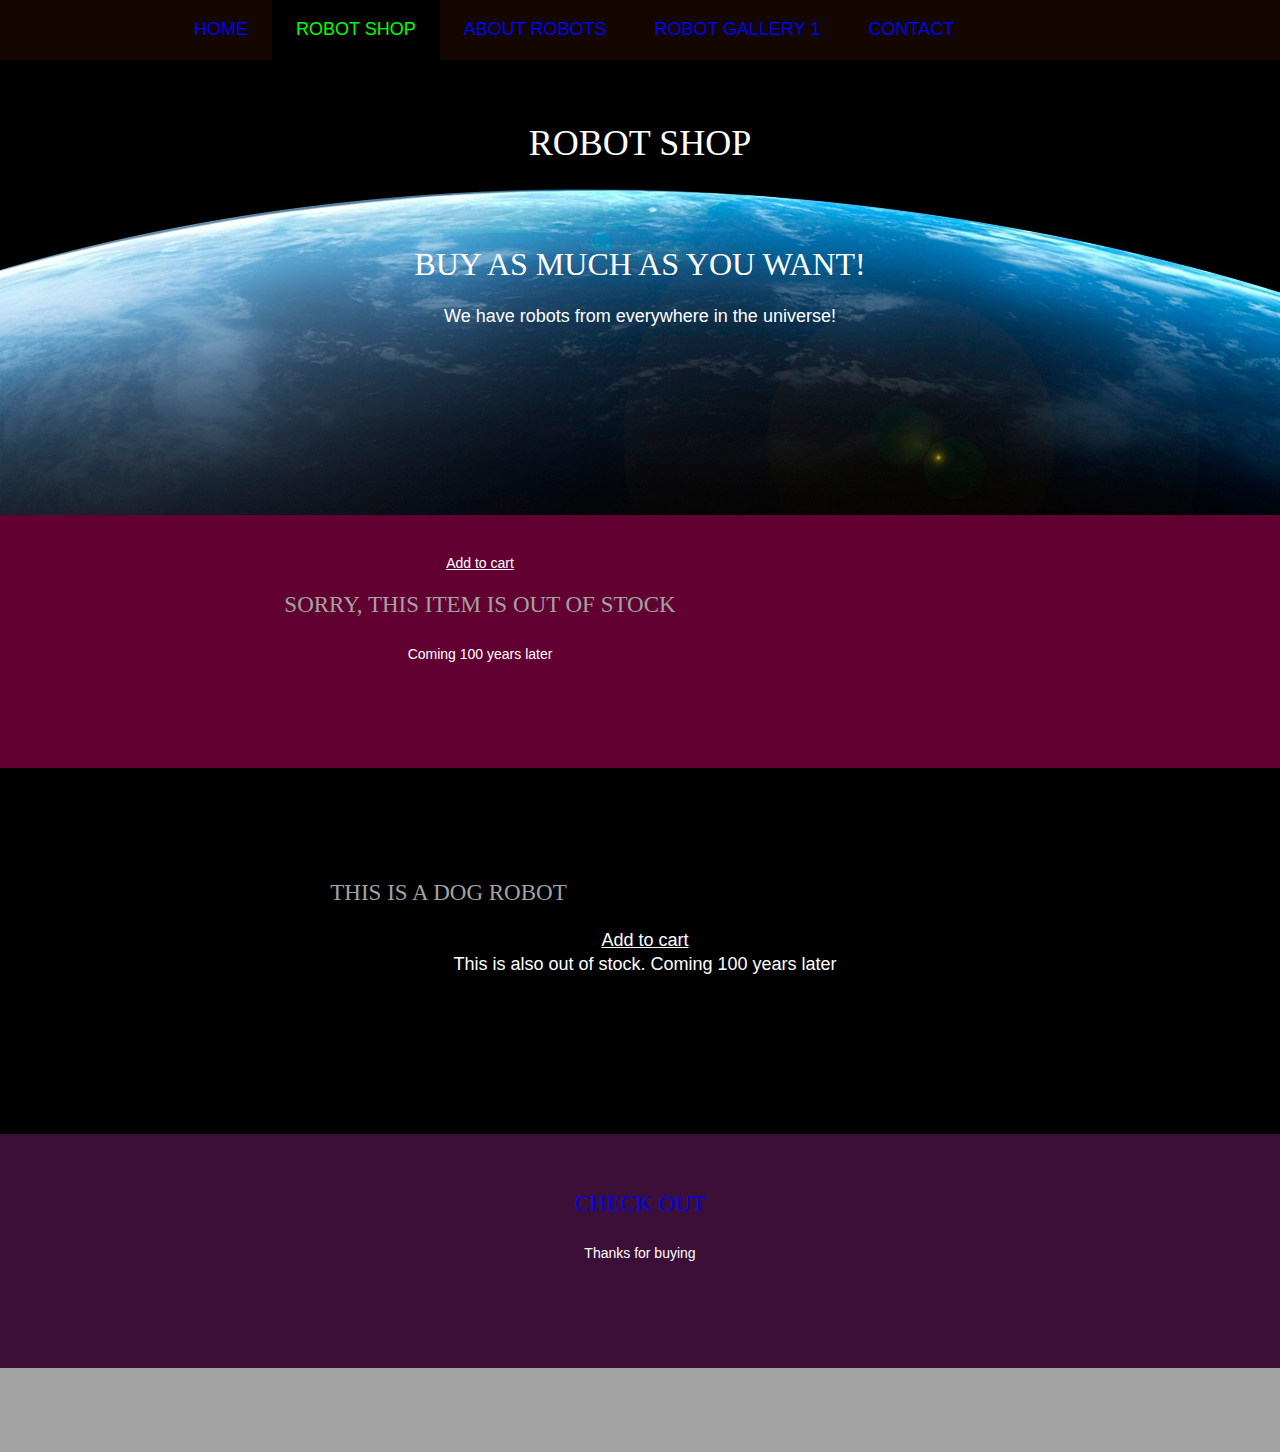
==== commit 3659e203: "revert" ====
--- a/about.html
+++ b/about.html
@@ -12,7 +12,7 @@
 	<div id="page">
 		<div id="header">
 			<div>
-								
+								<ul id="navigation">
 					<li>
 						<a href="index.html">Home</a>
 					</li>
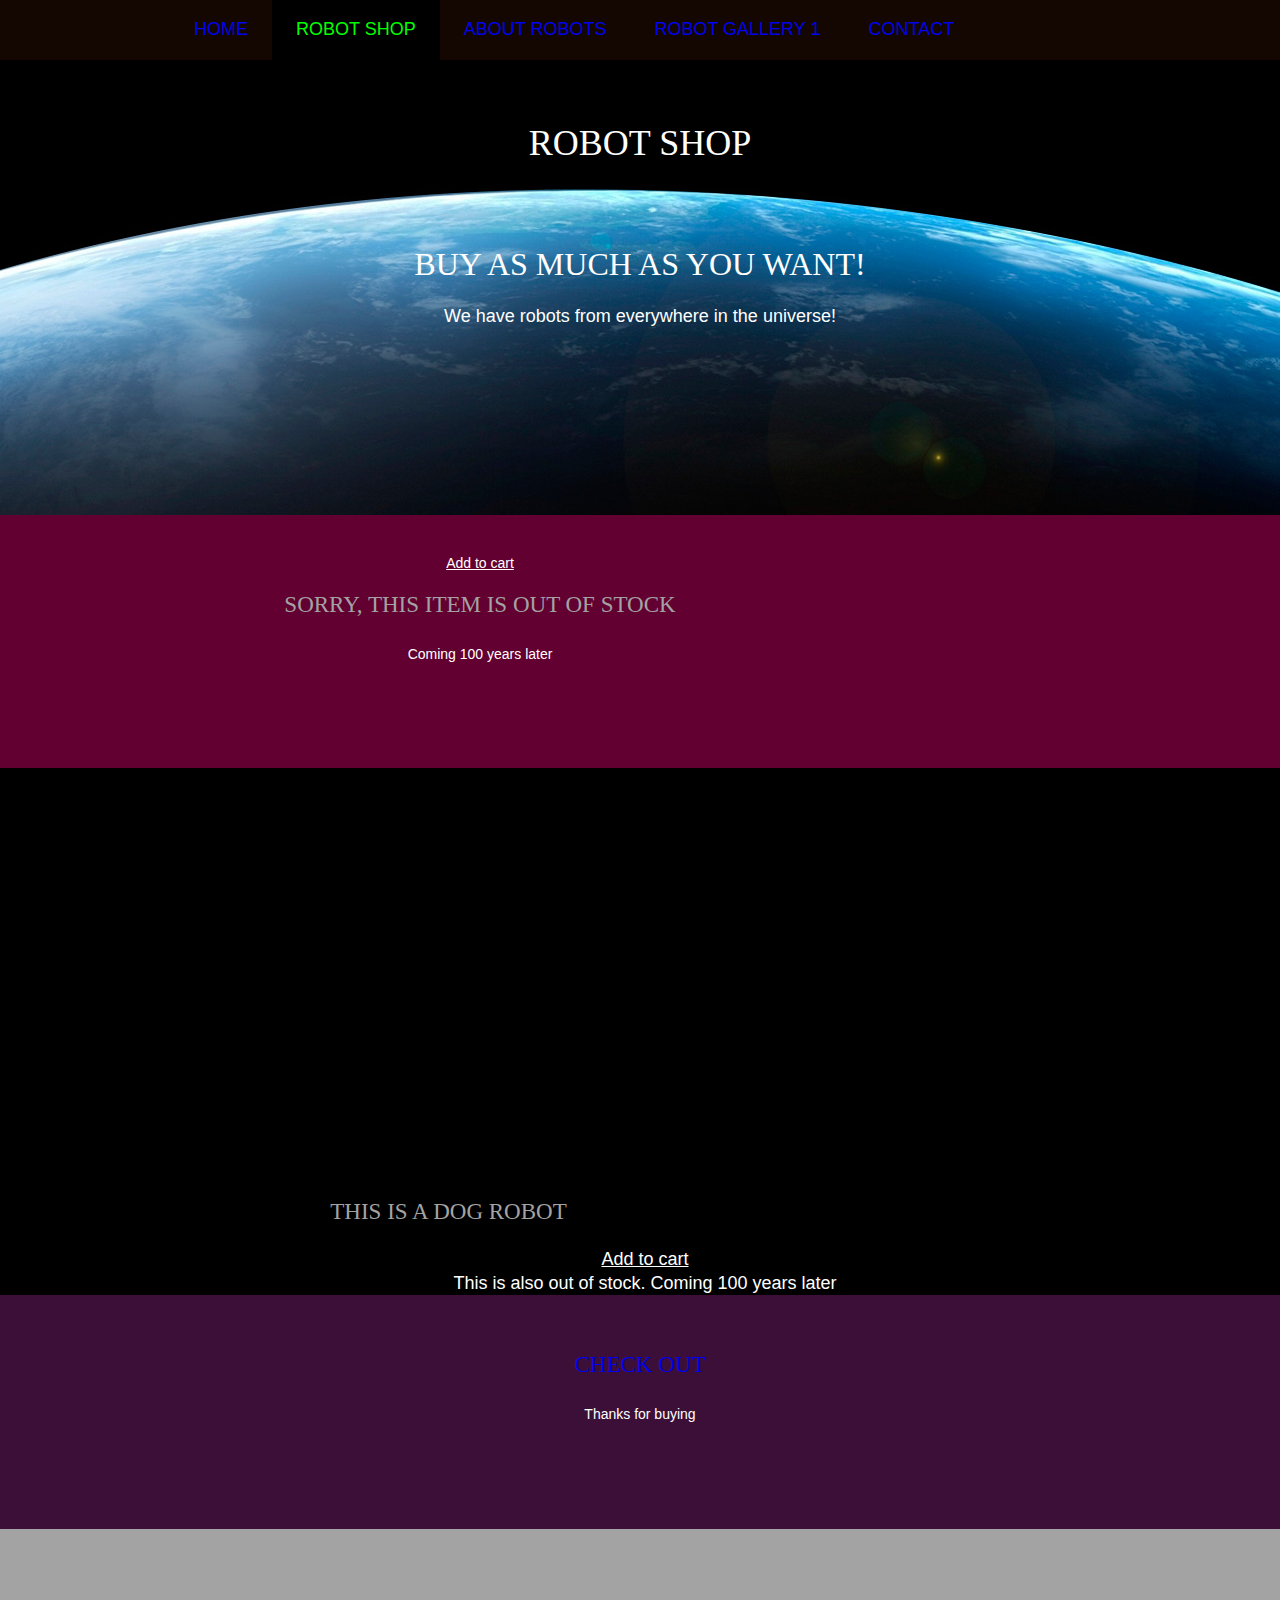
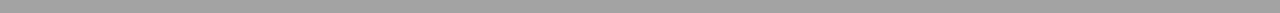
==== commit aec3ca2d: "added video" ====
--- a/about.html
+++ b/about.html
@@ -59,7 +59,7 @@
 			</div>
 			<div class="footer">
 				<div>
-					<img src="http://www.robotshop.com/media/files/images/dasa-robot-genibo-robot-dog-a-large.jpg" alt="">
+					<img src="http://www.robotshop.com/media/files/images/dasa-robot-genibo-robot-dog-a-large.jpg" alt=""><iframe width="560" height="315" src="https://www.youtube.com/embed/NtU9p1VYtcQ" frameborder="0" allowfullscreen></iframe>
 					<h2>This is a dog robot</h2>
 					<p> <a href="ofs.html">Add to cart</a> </p>
 					<p>This is also out of stock. Coming 100 years later</p>
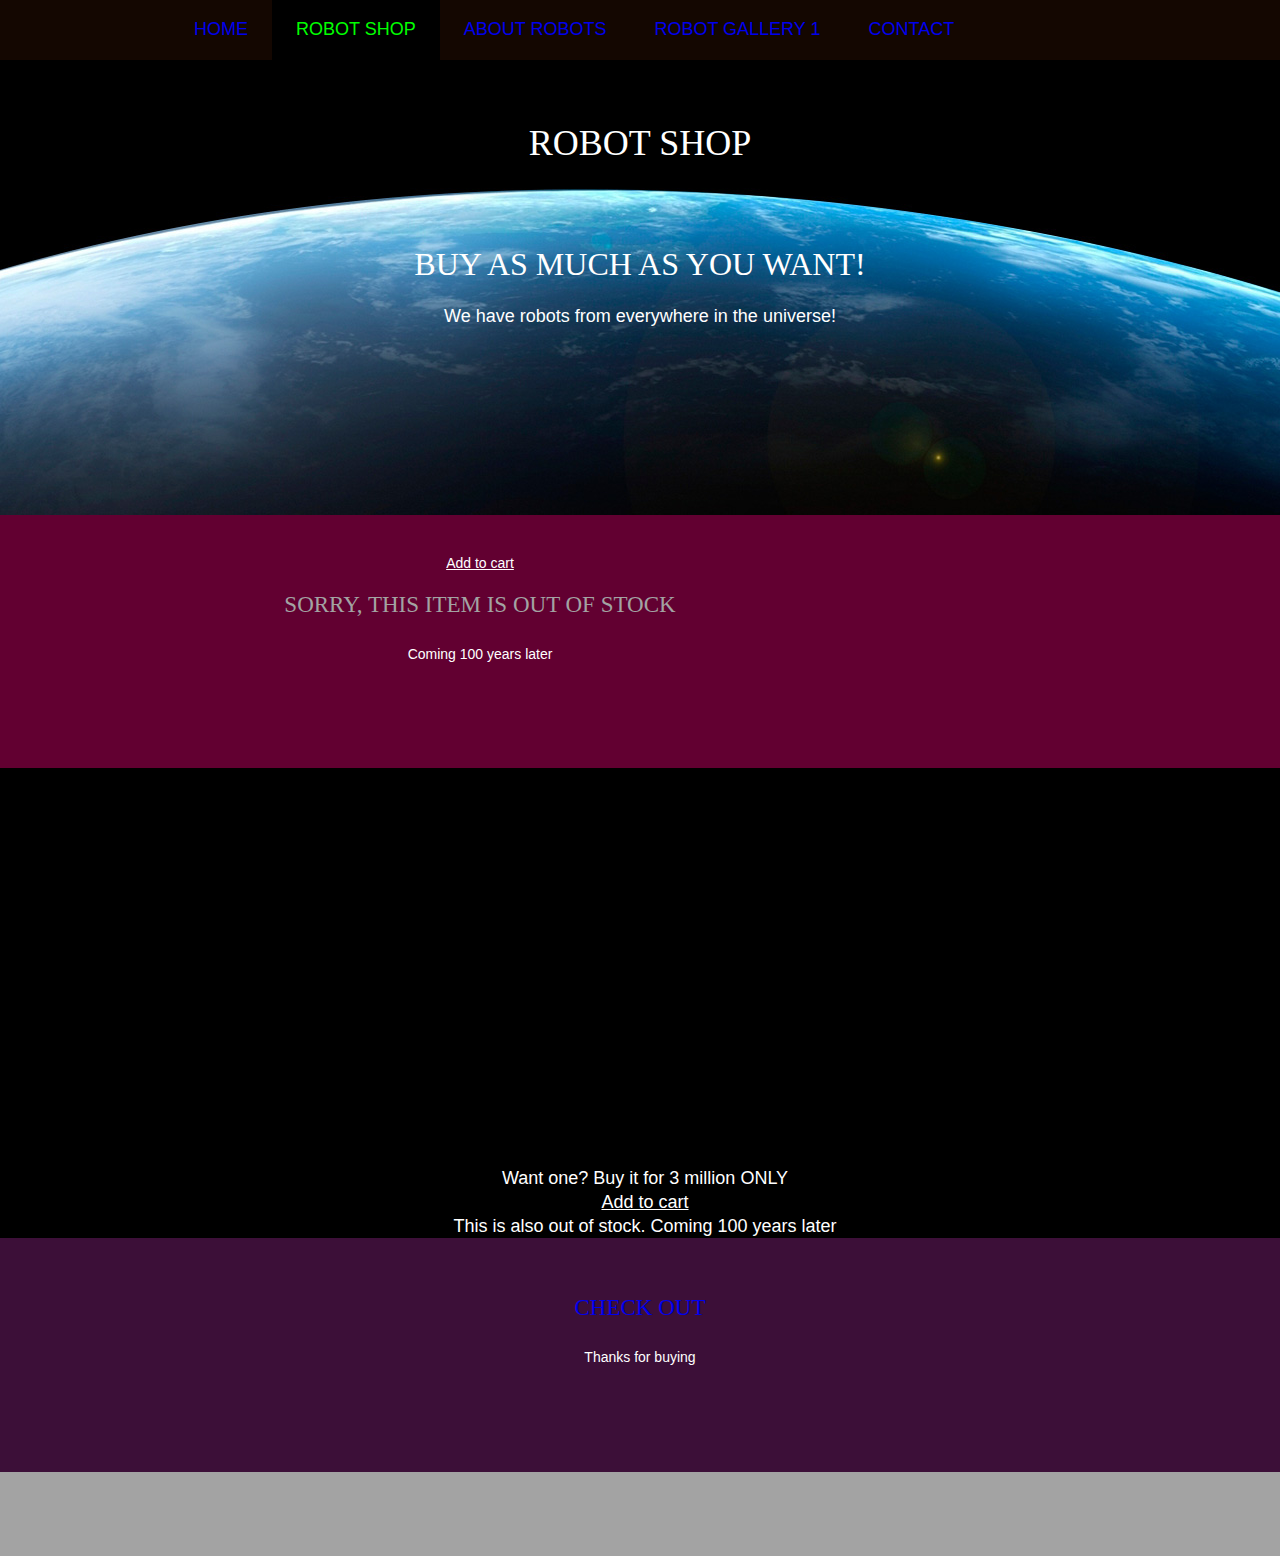
==== commit 68e52947: "Text" ====
--- a/about.html
+++ b/about.html
@@ -60,7 +60,7 @@
 			<div class="footer">
 				<div>
 					<img src="http://www.robotshop.com/media/files/images/dasa-robot-genibo-robot-dog-a-large.jpg" alt=""><iframe width="560" height="315" src="https://www.youtube.com/embed/NtU9p1VYtcQ" frameborder="0" allowfullscreen></iframe>
-					<h2>This is a dog robot</h2>
+					<p>Want one? Buy it for 3 million ONLY
 					<p> <a href="ofs.html">Add to cart</a> </p>
 					<p>This is also out of stock. Coming 100 years later</p>
 				</div>
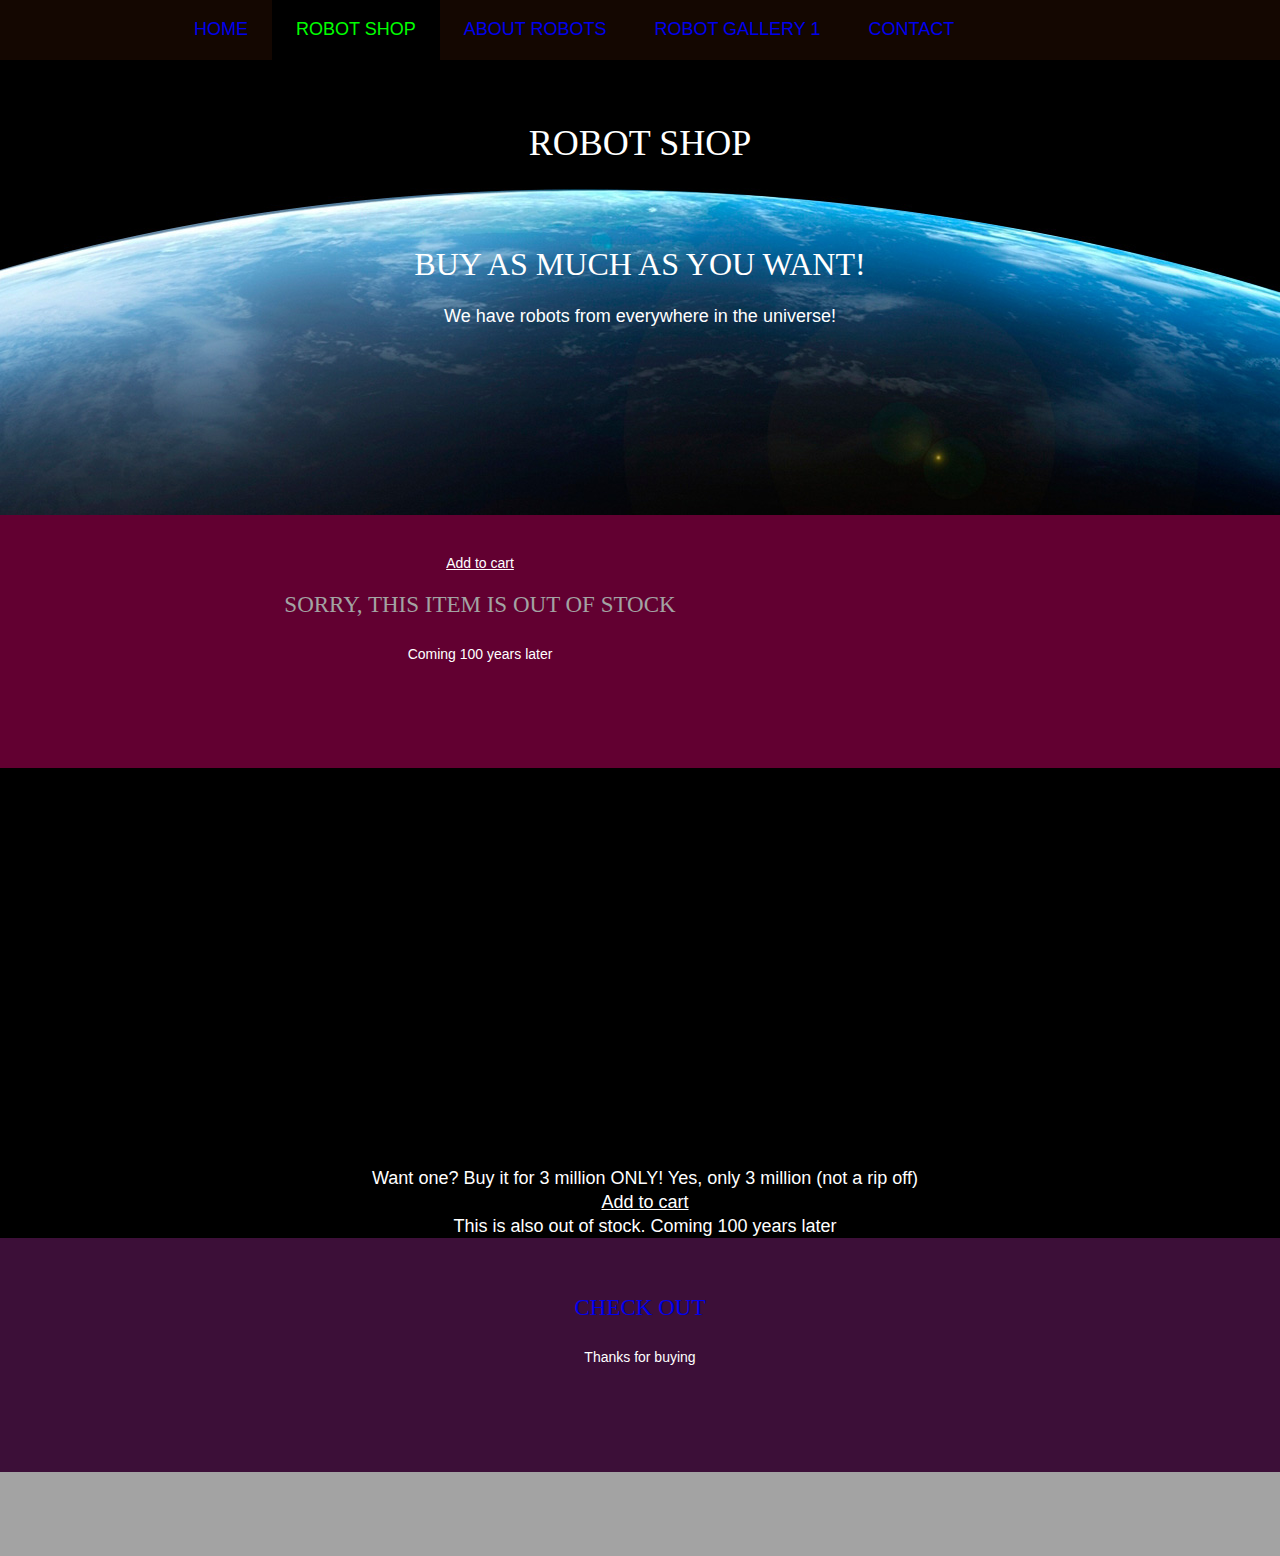
==== commit 68965df6: "more text" ====
--- a/about.html
+++ b/about.html
@@ -60,7 +60,7 @@
 			<div class="footer">
 				<div>
 					<img src="http://www.robotshop.com/media/files/images/dasa-robot-genibo-robot-dog-a-large.jpg" alt=""><iframe width="560" height="315" src="https://www.youtube.com/embed/NtU9p1VYtcQ" frameborder="0" allowfullscreen></iframe>
-					<p>Want one? Buy it for 3 million ONLY
+					<p>Want one? Buy it for 3 million ONLY! Yes, only 3 million (not a rip off)
 					<p> <a href="ofs.html">Add to cart</a> </p>
 					<p>This is also out of stock. Coming 100 years later</p>
 				</div>
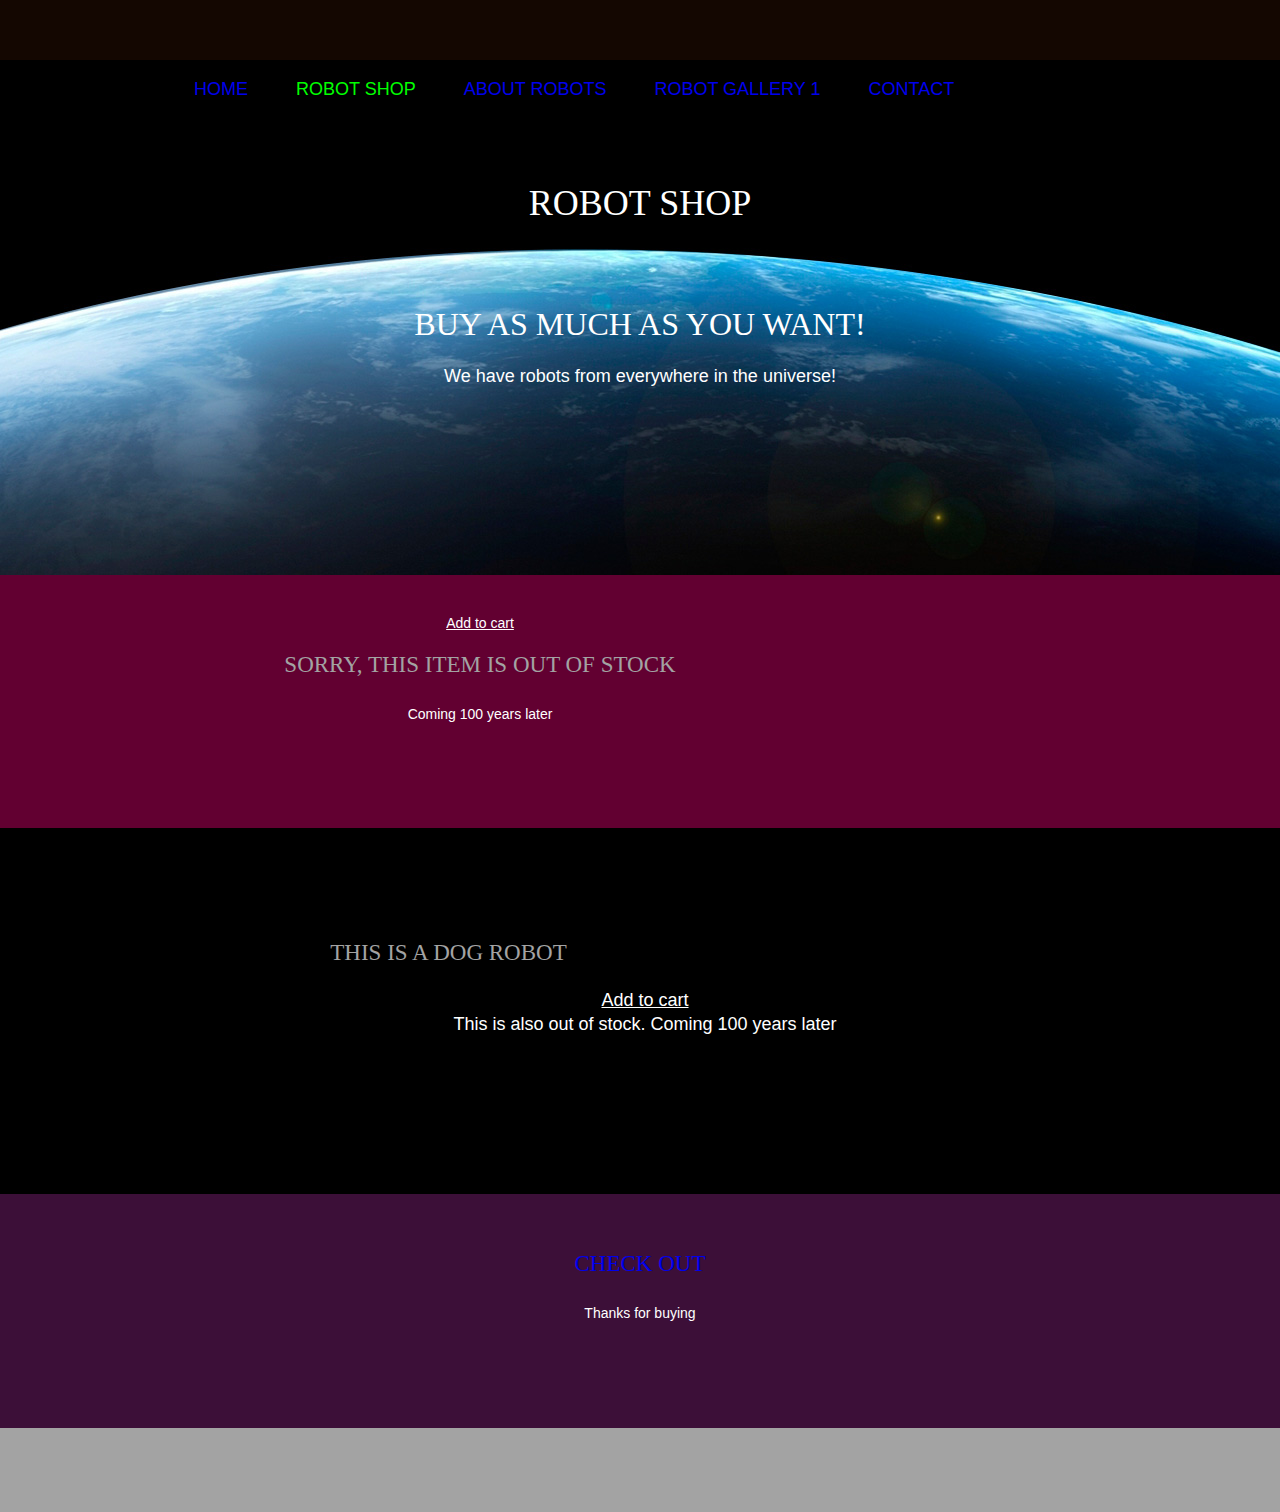
==== commit 8c5e458f: "broke website" ====
--- a/about.html
+++ b/about.html
@@ -12,7 +12,8 @@
 	<div id="page">
 		<div id="header">
 			<div>
-								<ul id="navigation">
+				<a href="index.html" class="logo"><img src="images/logo.png" alt=""></a>
+				<ul id="navigation">
 					<li>
 						<a href="index.html">Home</a>
 					</li>
@@ -59,8 +60,8 @@
 			</div>
 			<div class="footer">
 				<div>
-					<img src="http://www.robotshop.com/media/files/images/dasa-robot-genibo-robot-dog-a-large.jpg" alt=""><iframe width="560" height="315" src="https://www.youtube.com/embed/NtU9p1VYtcQ" frameborder="0" allowfullscreen></iframe>
-					<p>Want one? Buy it for 3 million ONLY! Yes, only 3 million (not a rip off)
+					<img src="http://www.robotshop.com/media/files/images/dasa-robot-genibo-robot-dog-a-large.jpg" alt="">
+					<h2>This is a dog robot</h2>
 					<p> <a href="ofs.html">Add to cart</a> </p>
 					<p>This is also out of stock. Coming 100 years later</p>
 				</div>
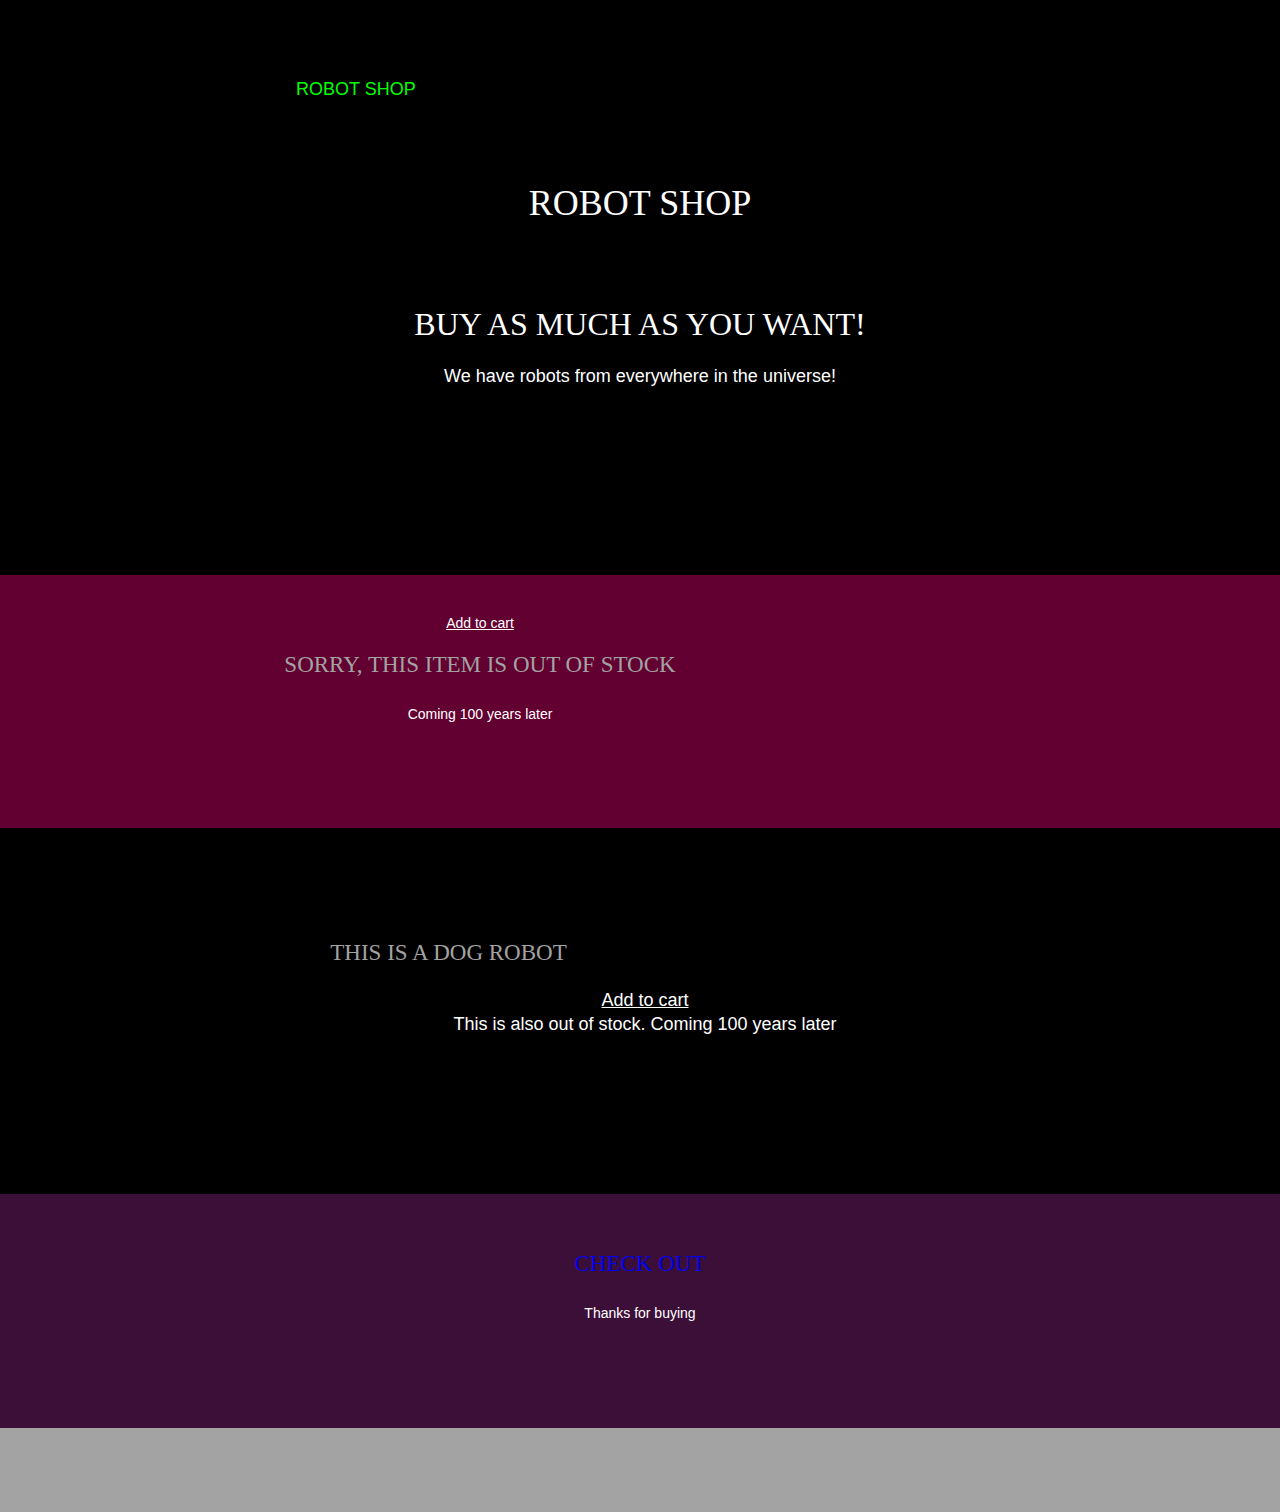
==== commit d0366cd1: "saved it…" ====
--- a/about.html
+++ b/about.html
@@ -79,4 +79,4 @@
 				
 </embed>
 </body>
-</html>+</html> 
--- a/css/style.css
+++ b/css/style.css
@@ -1,4 +1,3 @@
-
 body {
 	margin: 0;
 	padding: 0;
@@ -72,7 +71,7 @@
 	width: auto;
 }
 #header div ul li a {
-	color: #black;
+	color: black;
 	display: block;
 	font-family: Arial;
 	font-size: 18px;
@@ -205,7 +204,7 @@
 	color: #black;
 	display: block;
 	float: center;
-	font-family: "comic sans;
+	font-family: "comic sans";
 	font-size: 43px;
 	font-weight: normal;
 	line-height: 43px;
